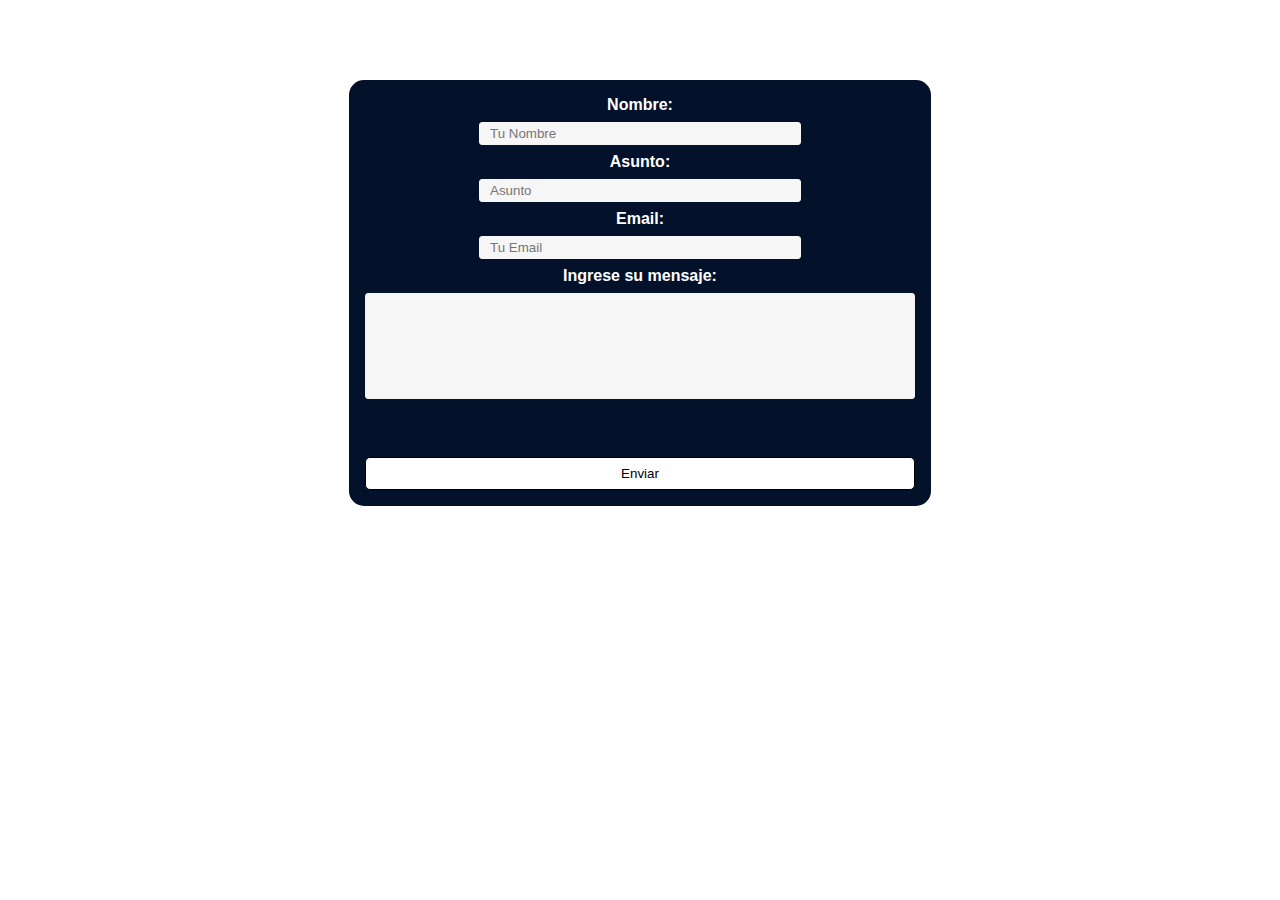
==== contacto/contacto.html @ b41d0c89 "actCSS" ====
<!DOCTYPE html>
<html>
    <head>
        <title>formulario de contactos</title>
        <link rel="stylesheet" type="text/css" href="csscontacto/estilocontacto.css">
        <style type="text/css"></style>
    </head>
    <body>
        
        <div id="general">
            <H1 style="text-align: center">FORMULARIO</H1>
        <form action="https://api.staticforms.xyz/submit" method="post">
            <label for="nombre">Nombre: </label>
            <br>
            <input style="width:300px" type="text" name="name" placeholder="Tu Nombre" maxlength="50" required>
            <br>
            <label for="$asunto">Asunto:</label>
            <br>
            <input style="width:300px" type="text" name="$asunto" placeholder="Asunto" required>
            <br>
            <label for="email">Email: </label>
            <br>
            <input style="width:300px" type="text" name="email" placeholder="Tu Email" required>
            <br>
            <label for="mensaje">Ingrese su mensaje: </label>
            <br>
            <textarea style="width:544px" name="message"></textarea>
            
            <input type="text" name="honeypot" style="display:none">
            <input type="hidden" name="accessKey" value="98c4f3c1-6125-4fe6-bdb3-f1d2409c81c0">
            <input type="hidden" name="subject" value="Prueba conctactame">
            <input type="hidden" name="replyTo" value="@">
            <input type="hidden" name="redirectTo" value="https://marioesparza21.github.io/formulario/">
            <br>
            <input type="submit" value="Enviar">
        </form>
        </div>
    </body>
</html>
---- contacto/csscontacto/estilocontacto.css ----
body{
background-image: url(https://s1.1zoom.me/b5050/596/Evening_Forests_Mountains_Firewatch_Campo_Santo_549147_1920x1080.jpg);
font-family: arial;
background-repeat: no-repeat;
background-size: 1920px;

}

h1{
	color: white;
}

form{
	text-align: center;
	width:550px;
	padding:16px;
	border-radius:15px;
	margin:auto;
	background-color:rgb(3,17,43);
}

form label{
	color: white;
	width:200px;
	font-weight:bold;
	display:inline-block;
}

form input[type="text"],
form input[type="email"]{
	width:180px;
	padding:3px 10px;
	border:1px solid #f6f6f6;
	border-radius:3px;
	background-color:#f6f6f6;
	margin:8px 0;
	display:inline-block;
}

form input[type="submit"]{
	width:100%;
	padding:8px 16px;
	margin-top:32px;
	border:1px solid #000;
	border-radius:5px;
	display:block;
	color:black;

	background-color:white;
} 

form input[type="submit"]:hover{
	cursor:pointer;
	color: green;
}

textarea{
	width:100%;
	height:100px;
	border:1px solid #f6f6f6;
	border-radius:3px;
	background-color:#f6f6f6;			
	margin:8px 0;
	/*resize: vertical | horizontal | none | both*/
	resize:none;
	display:block;
}
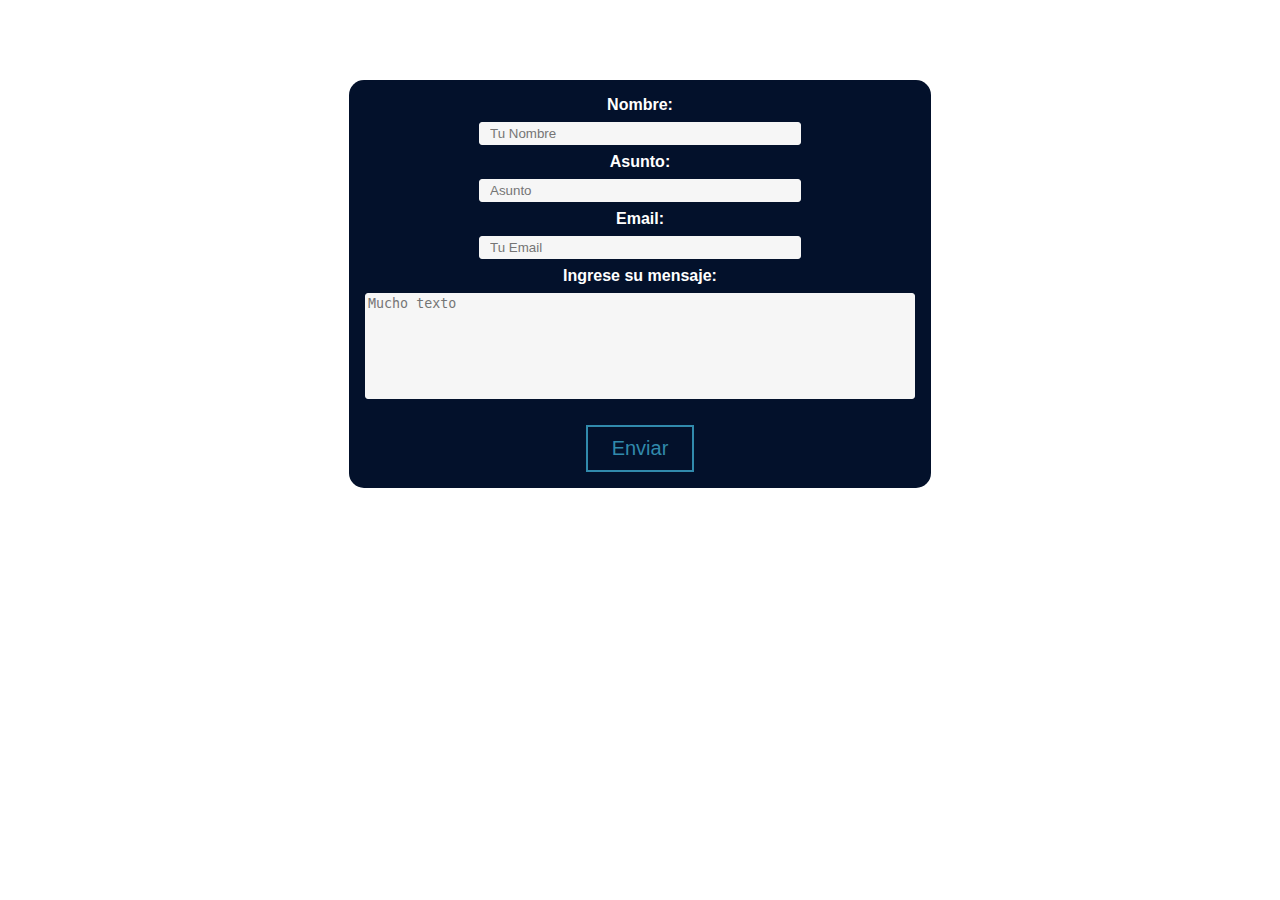
==== commit c4e25ad6: "Update contacto.html" ====
--- a/contacto/contacto.html
+++ b/contacto/contacto.html
@@ -24,16 +24,16 @@
             <br>
             <label for="mensaje">Ingrese su mensaje: </label>
             <br>
-            <textarea style="width:544px" name="message"></textarea>
+            <textarea style="width:544px" placeholder="Mucho texto" name="message"></textarea>
             
             <input type="text" name="honeypot" style="display:none">
             <input type="hidden" name="accessKey" value="98c4f3c1-6125-4fe6-bdb3-f1d2409c81c0">
             <input type="hidden" name="subject" value="Prueba conctactame">
             <input type="hidden" name="replyTo" value="@">
-            <input type="hidden" name="redirectTo" value="https://marioesparza21.github.io/formulario/">
+            <input type="hidden" name="redirectTo" value="https://marioesparza21.github.io/actCSS/">
             <br>
             <input type="submit" value="Enviar">
         </form>
         </div>
     </body>
-</html>+</html>
--- a/contacto/csscontacto/estilocontacto.css
+++ b/contacto/csscontacto/estilocontacto.css
@@ -38,20 +38,20 @@
 }
 
 form input[type="submit"]{
-	width:100%;
-	padding:8px 16px;
-	margin-top:32px;
-	border:1px solid #000;
-	border-radius:5px;
-	display:block;
-	color:black;
-
-	background-color:white;
+  color: #318aac !important;
+  font-size: 20px;
+  font-weight: 500;
+  padding: 0.5em 1.2em;
+  background: rgba(0,0,0,0);
+  border: 2px solid;
+  border-color: #318aac;
+  transition: all 1s ease;
+  position: relative;
 } 
 
 form input[type="submit"]:hover{
-	cursor:pointer;
-	color: green;
+  background: #318aac;
+  color: #fff !important;
 }
 
 textarea{
@@ -61,7 +61,6 @@
 	border-radius:3px;
 	background-color:#f6f6f6;			
 	margin:8px 0;
-	/*resize: vertical | horizontal | none | both*/
 	resize:none;
 	display:block;
 }
